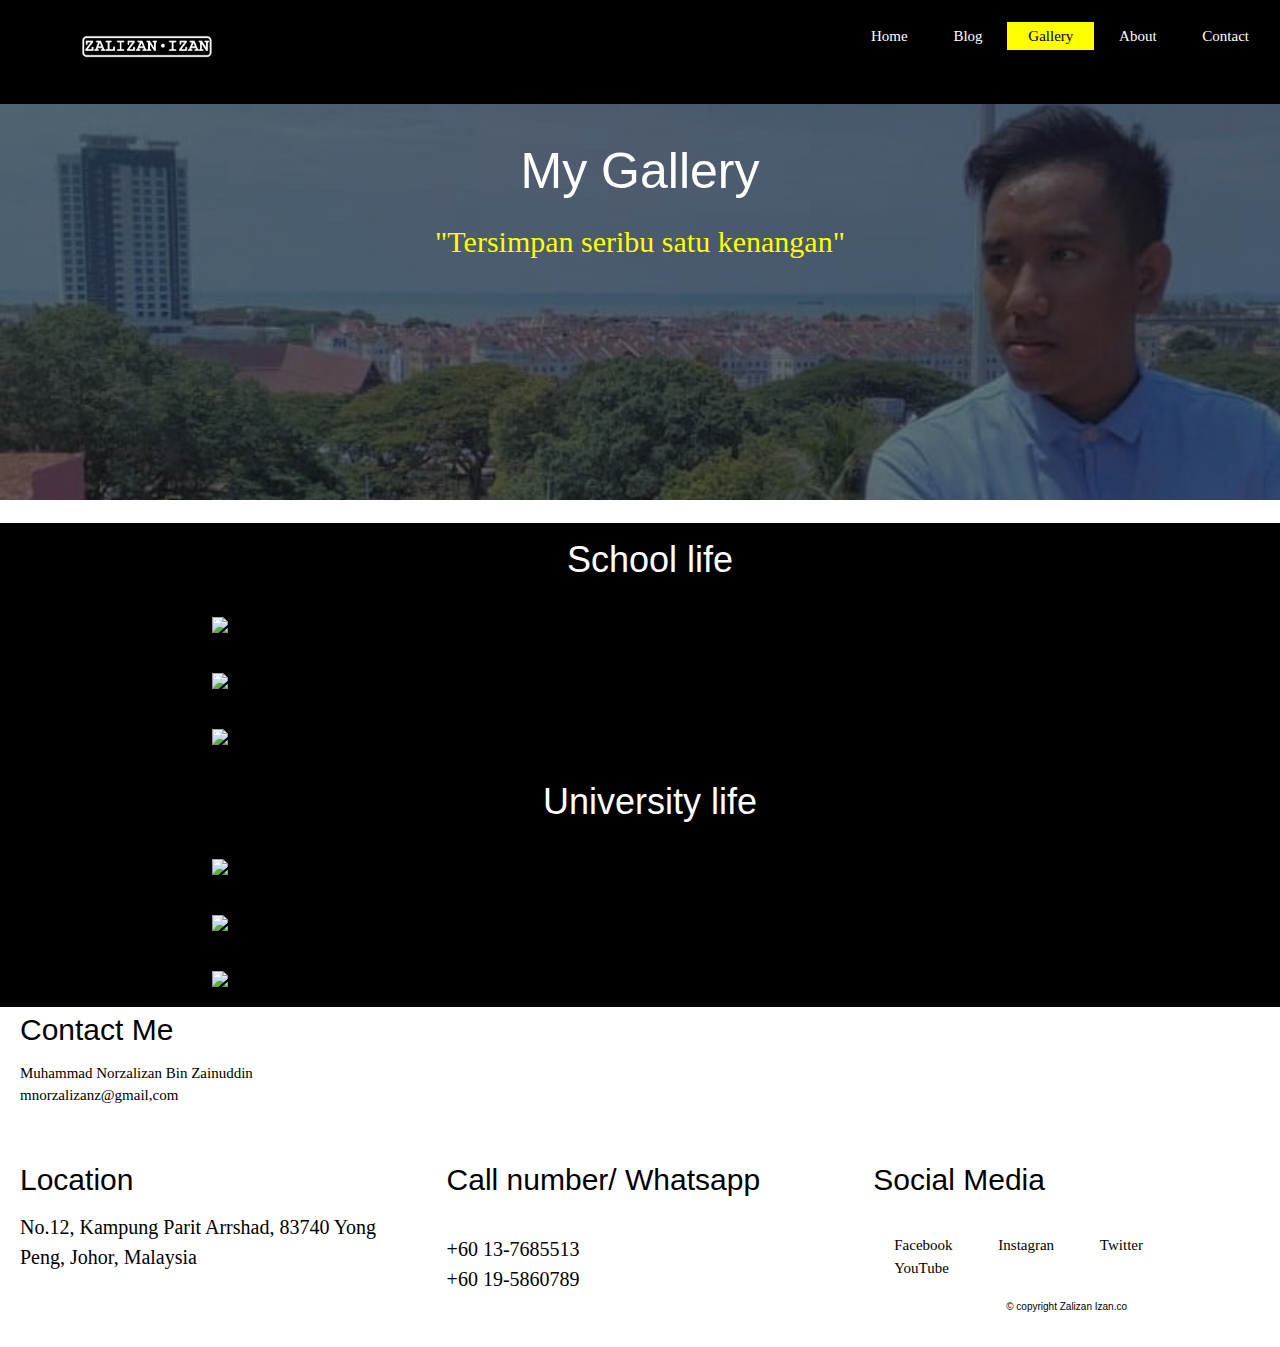
==== Gallery.html @ 484d8bff "Add files via upload" ====
<!DOCTYPE html>
<html>
<head>
	<meta charset="utf-8">
	<meta name="viewport" content="width=device-width, initial-scale=1.0">
	<title>Gallery</title>
	<link rel="stylesheet" type="text/css" href="style3.css">
	<link rel="stylesheet" href="https://www.w3schools.com/w3css/4/w3.css">
	<link rel="stylesheet" href="https://cdnjs.cloudflare.com/ajax/libs/font-awesome/4.7.0/css/font-awesome.min.css">
</head>
<body>
<header>
	<nav>
		<div class="navbar">
			<div class="logo">
				<a href="index.html"><img src="logo.png"></a>
			</div>
			<ul>
				<li><a href="index.html">Home</a></li>
				<li><a href="Blog.html">Blog</a></li>
				<li class="active"><a href="Gallery.html">Gallery</a></li>
				<li><a href="About.html">About</a></li>
				<li><a href="Contact.html">Contact</a></li>
			</ul>
		</div>
		<div class="title">
			<h1>My Gallery</h1>
			<p>"Tersimpan seribu satu kenangan"</p>
		</div>
	</nav><br>
</header>
<section>
	<div class="gallery-photo">
		<h1>School life</h1>
		<img class="image-1" src="https://scontent.fszb2-1.fna.fbcdn.net/v/t31.0-8/20507506_1926322774309003_2592219205609584879_o.jpg?_nc_cat=106&ccb=2&_nc_sid=8bfeb9&_nc_ohc=-_A-eYD1XDgAX8pQIPc&_nc_ht=scontent.fszb2-1.fna&oh=8ffd304c89902042d40690da673325ba&oe=5FE9C743">
		<img class="image-2" src="https://scontent.fszb2-1.fna.fbcdn.net/v/t31.0-8/24130503_1978284479112832_4266065070946366084_o.jpg?_nc_cat=107&ccb=2&_nc_sid=8bfeb9&_nc_ohc=7aGJ1mLH08gAX8V6YKZ&_nc_ht=scontent.fszb2-1.fna&oh=231e4a54a8ffd2010d18723de7857acc&oe=5FE86972">
		<img class="image-3" src="https://scontent.fszb2-1.fna.fbcdn.net/v/t31.0-8/23004681_1964075443867069_7549526151539746231_o.jpg?_nc_cat=108&ccb=2&_nc_sid=8bfeb9&_nc_ohc=S8OqR17X7D8AX_5MOCN&_nc_ht=scontent.fszb2-1.fna&oh=012970c83c6403e6ee31dbf4858c353a&oe=5FE9D5FA">
		<h1>University life</h1>
		<img class="image-4" src="https://scontent.fszb2-1.fna.fbcdn.net/v/t1.0-9/70415214_2399733540301255_641132918147645440_o.jpg?_nc_cat=110&ccb=2&_nc_sid=174925&_nc_ohc=q-GYbzh0llcAX8FDFbf&_nc_ht=scontent.fszb2-1.fna&oh=819e430d5ca5121d1697bc268109f631&oe=5FEB6726">
		<img class="image-5" src="https://scontent.fszb2-1.fna.fbcdn.net/v/t1.0-9/55719360_2274356332838977_7508730520021237760_n.jpg?_nc_cat=102&ccb=2&_nc_sid=8bfeb9&_nc_ohc=Ojwvo1oVZeUAX8NoDYT&_nc_ht=scontent.fszb2-1.fna&oh=a086ede9b6863b0fdd045e3e3e42cdc5&oe=5FE98428">
		<img class="image-6" src="https://scontent.fszb2-1.fna.fbcdn.net/v/t1.0-9/48268861_2212293502378594_5647702163959316480_n.jpg?_nc_cat=104&ccb=2&_nc_sid=8bfeb9&_nc_ohc=4bb2cHKhK_AAX-iI8-2&_nc_ht=scontent.fszb2-1.fna&oh=085dc85da4721974ea1740cc45fc0c4d&oe=5FEBD17A">
	</div>
</section><br>
<footer>
	<div class="last-point">
      	<h2>Contact Me</h2>
      	<p>Muhammad Norzalizan Bin Zainuddin</p>
      	<p>mnorzalizanz@gmail,com</p>
    </div>
	<div class="row">
		<div class="column2">
			<h1>Location</h1>
			<p>No.12, Kampung Parit Arrshad, 83740 Yong Peng, Johor, Malaysia</p>
		</div>
		<div class="column2">
			<h1>Call number/ Whatsapp</h1><br>
			<p>+60 13-7685513</p>
			<p>+60 19-5860789</p>	
		</div>
		<div class="column2">
			<h1>Social Media</h1><br>
			<ul class="social-media">
				<li><a href="https://www.facebook.com/muhammad.norzalizan.9">Facebook</a></li>
				<li><a href="https://www.instagram.com/mhmdnrzalizan_/">Instagran</a></li>
				<li><a href="https://twitter.com/Mhmdnrzalizan_">Twitter</a></li>
				<li><a href="https://www.youtube.com/channel/UC3UQYotL4Q9EkQfmi3z_4Rw?view_as=subscriber">YouTube</a></li>
			</ul>	
		</div>
	</div><br>
	<div class="copyright">
		<h2>© copyright Zalizan Izan.co<h2>
	</div><br>
</footer>
</body>
</html>
---- style3.css ----
*{
	margin: 0;
	padding: 0;
	font-family: Century Gothic;
}

nav{
	background-image:linear-gradient(rgba(0,0,0,0.5),rgba(0,0,0,0.5)), url(gallery.png);
	height: 500px;
	width: auto;
	background-size: cover;
	background-position: top;
}

nav .navbar{
	overflow: hidden;
	background-color: black;
	height: auto;
	width: 100%;
	max-width: 100%;
}

nav ul{
	float: right;
	height: auto;
	list-style-type: none;
	margin-top: 25px;
	margin-right: 10px;
}

ul li{
	display: inline-block;
}

ul li a{
	text-decoration: none;
	color: #fff;
	padding: 5px 20px;
	border: 1px solid transparent;
	transition: 0.5s ease;
}

ul li a:hover{
	background-color: yellow;
	color: #000;
}

ul li.active a{
	background-color: yellow;
	color: #000;
}

.logo img{
	float: left;
	width: 190px;
	height: auto;
	margin-left: 50px;
	margin-top: -6px;
}

.main{
	max-width: 1200px;
	margin: auto;
}

.title{
	float: left;
  	padding: 20px;
  	width: 100%;
  	height: 300px;
}

.title h1{
	text-align: center;
	height: auto;
	color: #fff;
	font-size: 50px;
}

.title p{
	text-align: center;
	height: auto;
	color: yellow;
	font-size: 30px;
}

section{
	background-color: #000;
	float: left;
	width: 100%;
	height: auto;
}

section h1{
	color: #fff;
	padding-left: 20px;
	text-align: center;
}

img{
	padding: 20px;
	display: block;
  	margin-left: auto;
  	margin-right: auto;
  	width: 70%;
  	max-width: 100%;
  	height: auto;
}

footer{
	background-color: #fff;
	background-position: center;
	width: 100%;
	height: auto;
}

.last-point {
	padding: 20px;
	text-align: left;
	color: #000;
}

.column2{
	float: left;
	width: 33.33%;
  	padding: 20px;
  	color: #000;
}

.column2 h1{
	text-align: left;
	font-size: 30px;
}

.column2 p{
	text-align: left;
	font-size: 20px;
}

.column2 ul li{
	display: inline-block;
}

.column2 ul li a{
	text-decoration: none;
	color: #000;
	padding: 5px 20px;
	border: 1px solid transparent;
	transition: 0.5s ease;
}

.copyright {
	text-align: center;
	color: #000;
}

.copyright h2{
	text-align: center;
	color: #000;
	font-size: 10px;
}
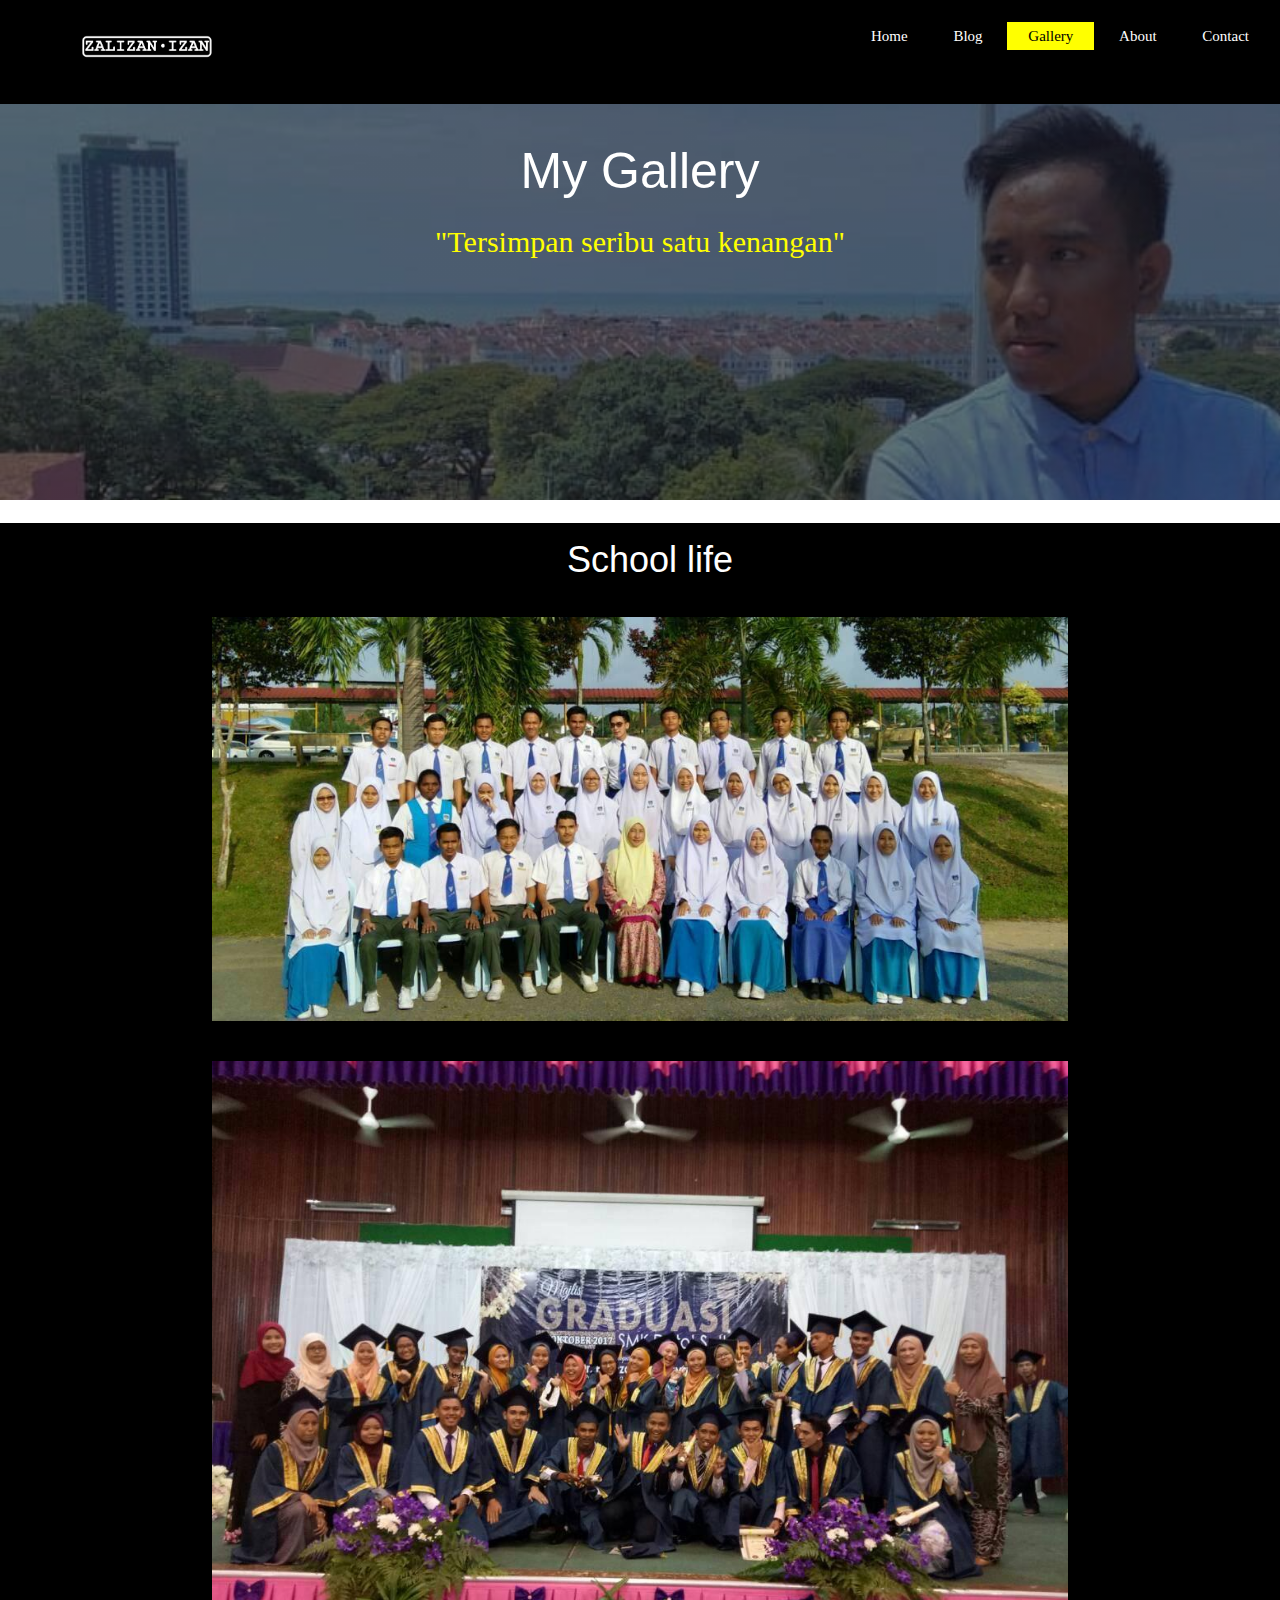
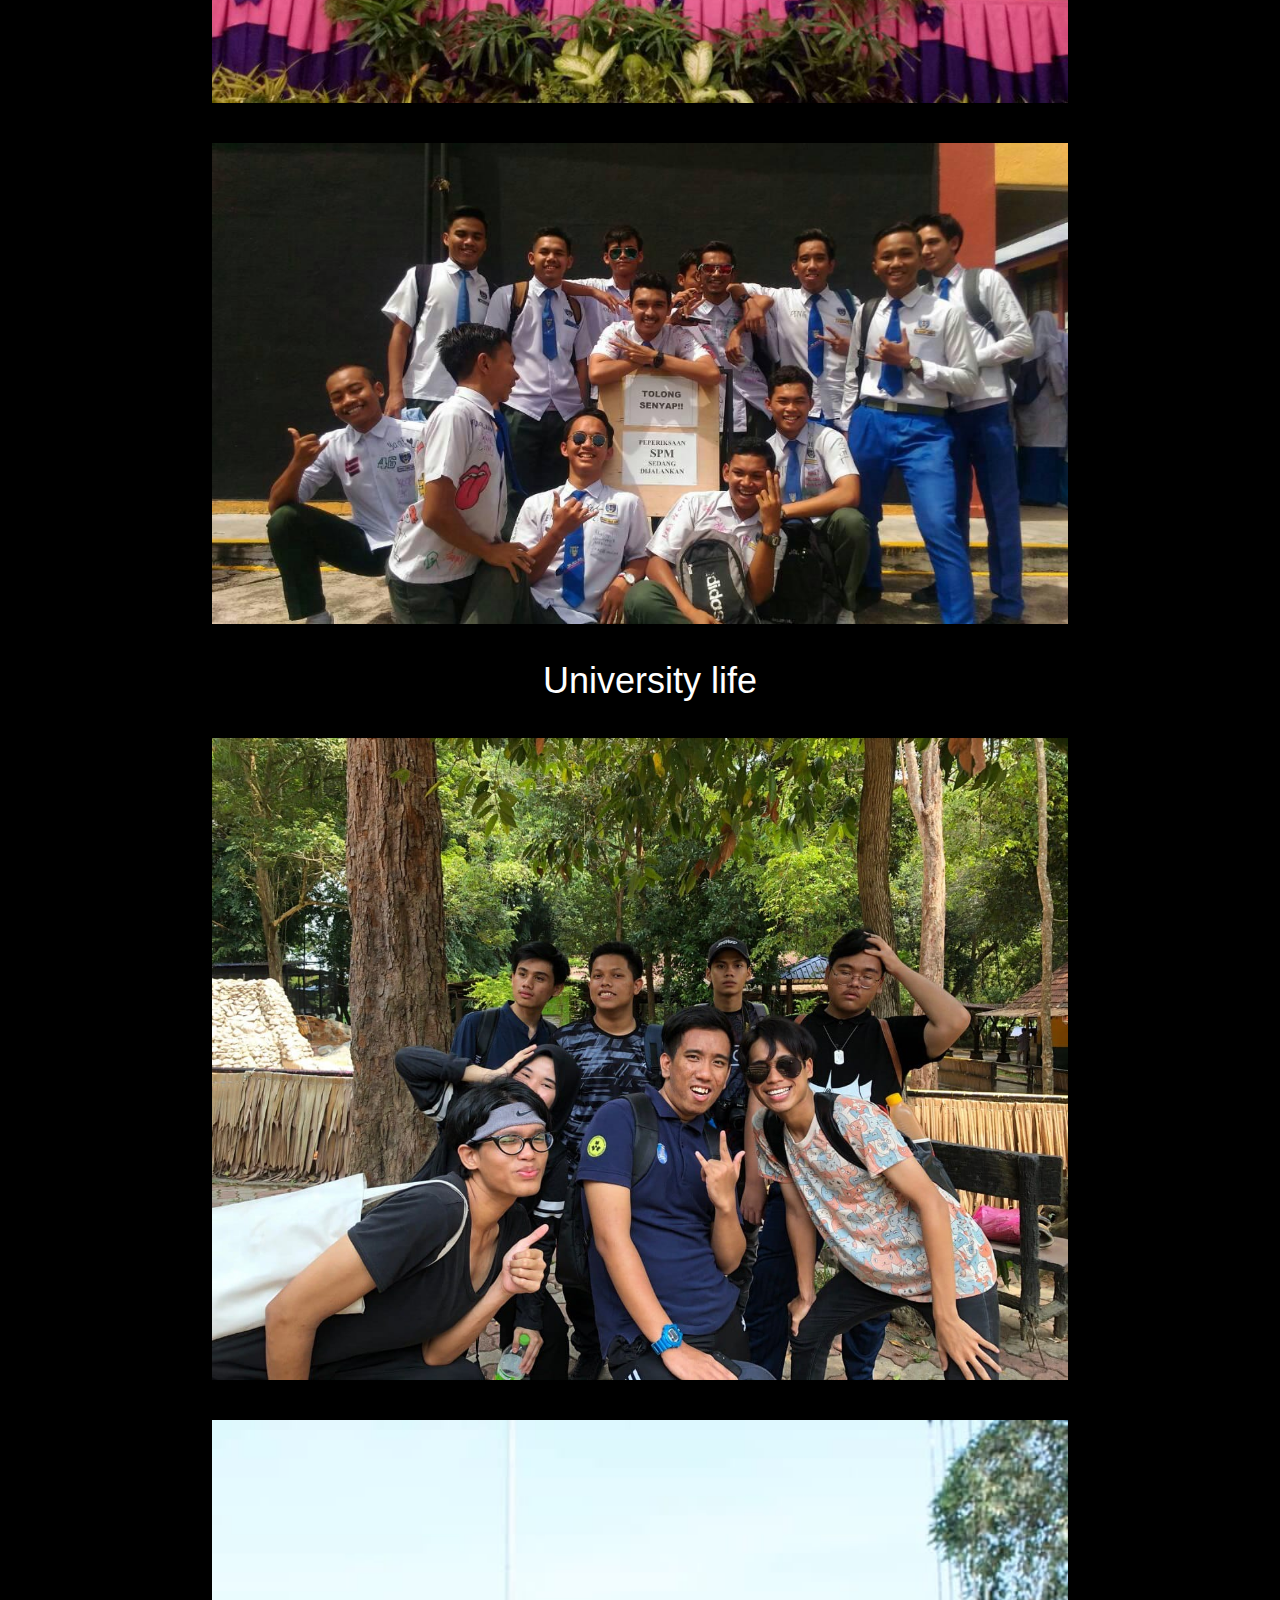
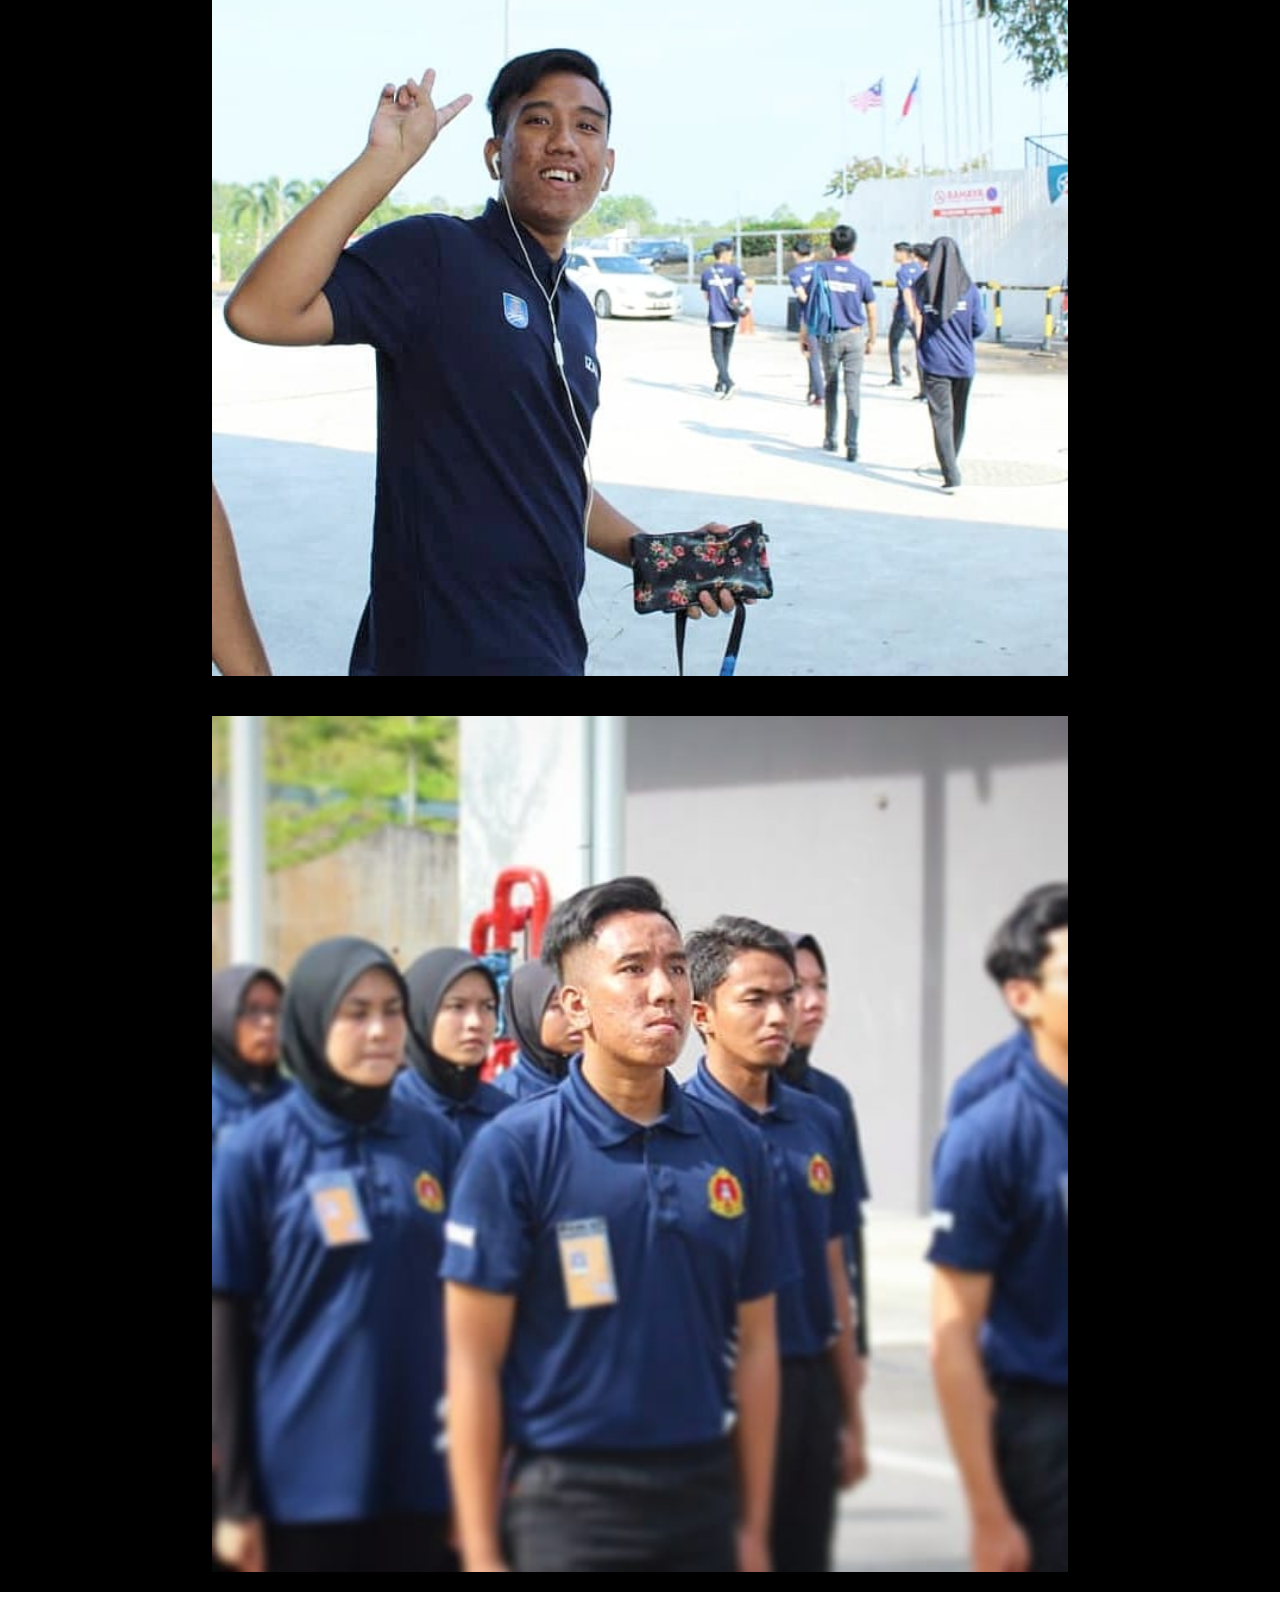
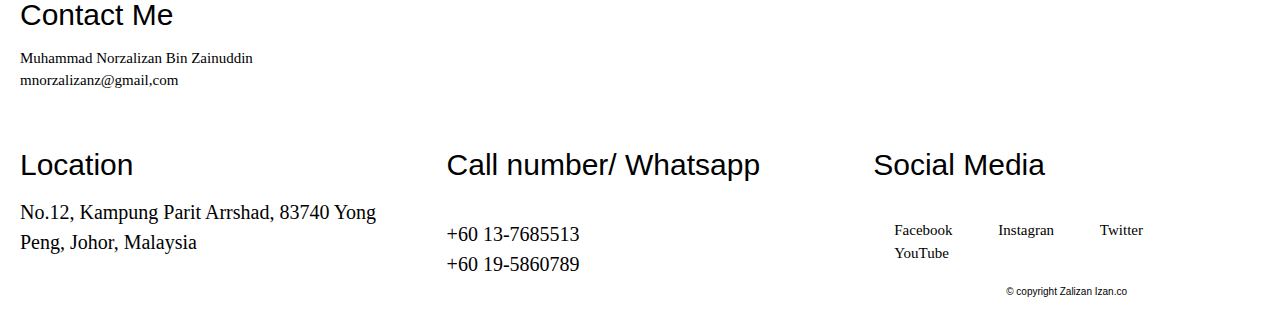
==== commit 2f08ea62: "Update Gallery.html" ====
--- a/Gallery.html
+++ b/Gallery.html
@@ -32,13 +32,13 @@
 <section>
 	<div class="gallery-photo">
 		<h1>School life</h1>
-		<img class="image-1" src="https://scontent.fszb2-1.fna.fbcdn.net/v/t31.0-8/20507506_1926322774309003_2592219205609584879_o.jpg?_nc_cat=106&ccb=2&_nc_sid=8bfeb9&_nc_ohc=-_A-eYD1XDgAX8pQIPc&_nc_ht=scontent.fszb2-1.fna&oh=8ffd304c89902042d40690da673325ba&oe=5FE9C743">
-		<img class="image-2" src="https://scontent.fszb2-1.fna.fbcdn.net/v/t31.0-8/24130503_1978284479112832_4266065070946366084_o.jpg?_nc_cat=107&ccb=2&_nc_sid=8bfeb9&_nc_ohc=7aGJ1mLH08gAX8V6YKZ&_nc_ht=scontent.fszb2-1.fna&oh=231e4a54a8ffd2010d18723de7857acc&oe=5FE86972">
-		<img class="image-3" src="https://scontent.fszb2-1.fna.fbcdn.net/v/t31.0-8/23004681_1964075443867069_7549526151539746231_o.jpg?_nc_cat=108&ccb=2&_nc_sid=8bfeb9&_nc_ohc=S8OqR17X7D8AX_5MOCN&_nc_ht=scontent.fszb2-1.fna&oh=012970c83c6403e6ee31dbf4858c353a&oe=5FE9D5FA">
+		<img class="image-1" src="gallery1.png">
+		<img class="image-2" src="gallery2.png">
+		<img class="image-3" src="gallery3.png">
 		<h1>University life</h1>
-		<img class="image-4" src="https://scontent.fszb2-1.fna.fbcdn.net/v/t1.0-9/70415214_2399733540301255_641132918147645440_o.jpg?_nc_cat=110&ccb=2&_nc_sid=174925&_nc_ohc=q-GYbzh0llcAX8FDFbf&_nc_ht=scontent.fszb2-1.fna&oh=819e430d5ca5121d1697bc268109f631&oe=5FEB6726">
-		<img class="image-5" src="https://scontent.fszb2-1.fna.fbcdn.net/v/t1.0-9/55719360_2274356332838977_7508730520021237760_n.jpg?_nc_cat=102&ccb=2&_nc_sid=8bfeb9&_nc_ohc=Ojwvo1oVZeUAX8NoDYT&_nc_ht=scontent.fszb2-1.fna&oh=a086ede9b6863b0fdd045e3e3e42cdc5&oe=5FE98428">
-		<img class="image-6" src="https://scontent.fszb2-1.fna.fbcdn.net/v/t1.0-9/48268861_2212293502378594_5647702163959316480_n.jpg?_nc_cat=104&ccb=2&_nc_sid=8bfeb9&_nc_ohc=4bb2cHKhK_AAX-iI8-2&_nc_ht=scontent.fszb2-1.fna&oh=085dc85da4721974ea1740cc45fc0c4d&oe=5FEBD17A">
+		<img class="image-4" src="gallery4.png">
+		<img class="image-5" src="gallery5.png">
+		<img class="image-6" src="gallery6.png">
 	</div>
 </section><br>
 <footer>
@@ -72,4 +72,4 @@
 	</div><br>
 </footer>
 </body>
-</html>+</html>
